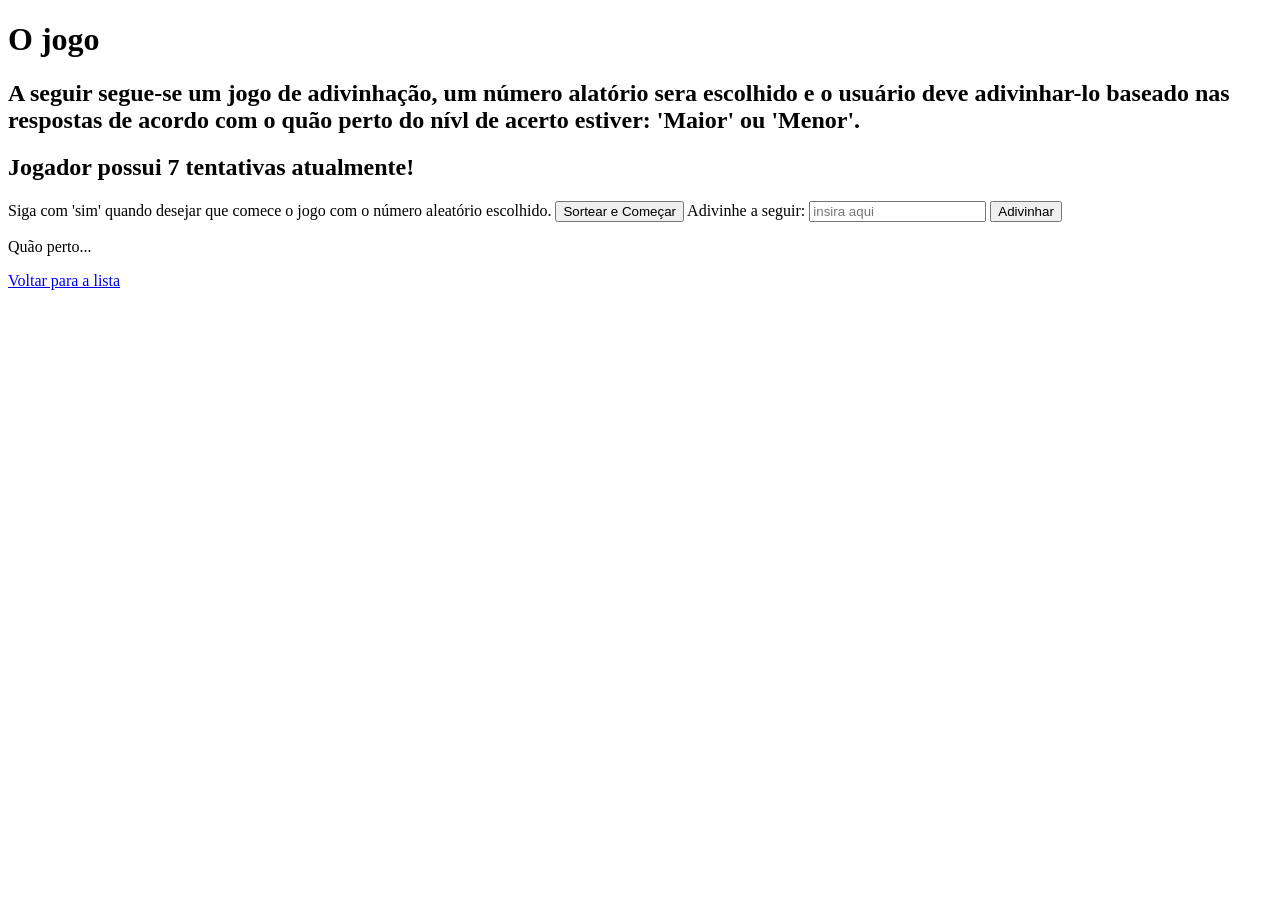
==== logica-js/aula09/adivinhacao-completo.html @ 7add7bbc "Feat:atualizacao de pastas de aulas" ====
<!DOCTYPE html>
<html lang="pt-BR">
<head>
    <meta charset="UTF-8">
    <meta name="viewport" content="width=device-width, initial-scale=1.0">
    <title>O jogo de adivinhacao</title>
</head>
<body>
    <main>

        <h1>O jogo</h1>
        <h2>
            A seguir segue-se um jogo de adivinhação, um número alatório
            sera escolhido e o usuário deve adivinhar-lo baseado 
            nas respostas de acordo com o quão perto do nívl de acerto estiver:
            'Maior' ou 'Menor'.
        </h2>

        <h2>Jogador possui 7 tentativas atualmente!</h2>
        <label for="enunciado">Siga com 'sim' quando desejar que 
            comece o jogo com
            o número aleatório escolhido.
        </label>

        <button id="sortear">Sortear e Começar</button>
        
        <label for="questao">Adivinhe a seguir:</label>
        <input id="questao" class="ni" placeholder="insira aqui">

        <button id="botao2">Adivinhar</button>

        <p id="resultado" class="adivinhar">Quão perto...</p>
        

        
    <p><a href="../index.html">Voltar para a lista</a></p>
    </main>

    
    <script src="js/ojogo.js"></script>
</body>
</html>
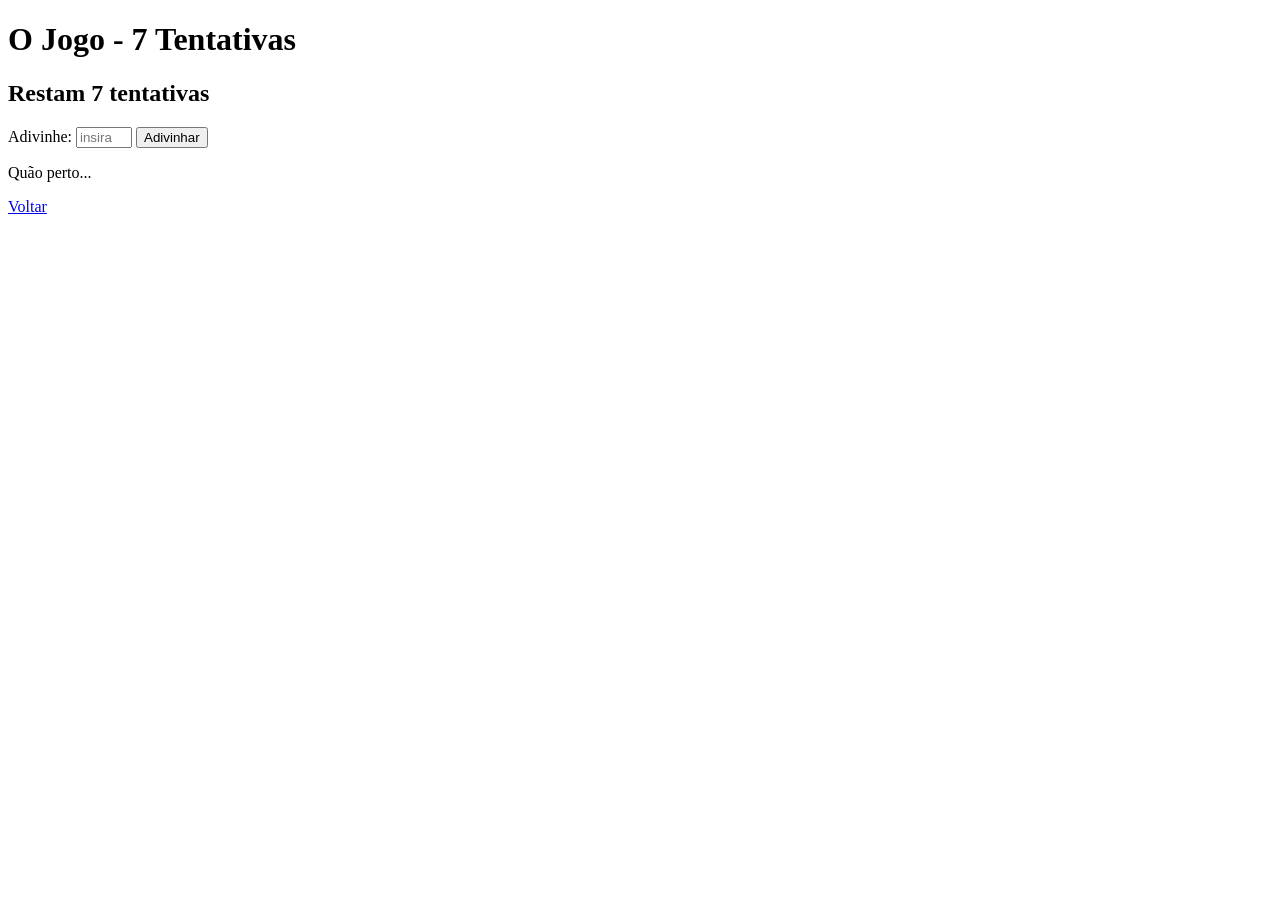
==== commit 345c182d: "Feat: Correcao da estilizacao e adivinhacao jogo" ====
--- a/logica-js/aula09/adivinhacao-completo.html
+++ b/logica-js/aula09/adivinhacao-completo.html
@@ -3,40 +3,23 @@
 <head>
     <meta charset="UTF-8">
     <meta name="viewport" content="width=device-width, initial-scale=1.0">
-    <title>O jogo de adivinhacao</title>
+    <title>Adivinhação Completo</title>
+    <link rel="stylesheet" href="../style.css">
 </head>
 <body>
-    <main>
+    <main class="container">
+        <h1>O Jogo - 7 Tentativas</h1>
+        <h2 id="restam">Restam 7 tentativas</h2>
 
-        <h1>O jogo</h1>
-        <h2>
-            A seguir segue-se um jogo de adivinhação, um número alatório
-            sera escolhido e o usuário deve adivinhar-lo baseado 
-            nas respostas de acordo com o quão perto do nívl de acerto estiver:
-            'Maior' ou 'Menor'.
-        </h2>
+        <label for="chute">Adivinhe:</label>
+        <input id="chute" type="number" min="1" max="100" placeholder="insira aqui">
+        <button id="btn-adivinhar">Adivinhar</button>
 
-        <h2>Jogador possui 7 tentativas atualmente!</h2>
-        <label for="enunciado">Siga com 'sim' quando desejar que 
-            comece o jogo com
-            o número aleatório escolhido.
-        </label>
+        <p id="resultado" class="resultado">Quão perto...</p>
+        <p id="historico" class="resultado"></p>
 
-        <button id="sortear">Sortear e Começar</button>
-        
-        <label for="questao">Adivinhe a seguir:</label>
-        <input id="questao" class="ni" placeholder="insira aqui">
-
-        <button id="botao2">Adivinhar</button>
-
-        <p id="resultado" class="adivinhar">Quão perto...</p>
-        
-
-        
-    <p><a href="../index.html">Voltar para a lista</a></p>
+        <p><a href="../index.html">Voltar</a></p>
     </main>
-
-    
-    <script src="js/ojogo.js"></script>
+    <script></script>
 </body>
 </html>
